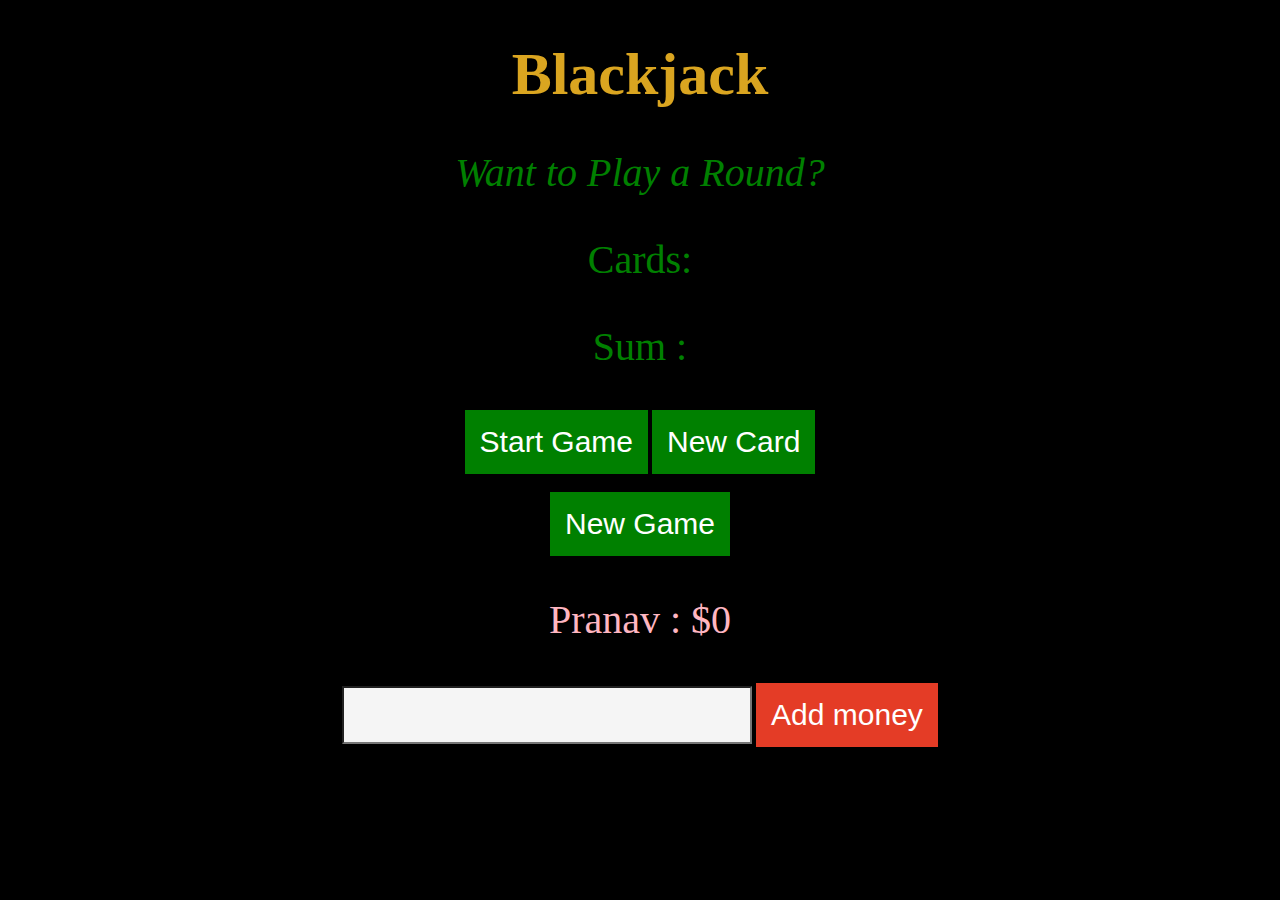
==== index.html @ 851edc34 "version 1.0" ====
<!DOCTYPE html>
<html>
    <head>
        <meta charset="UTF-8">
        <meta http-equiv="X-UA-Compatible" content="IE=edge">
        <meta name="viewport" content="width=device-width, initial-scale=1.0">
        <link rel="stylesheet" href="Card.css">

    </head>
    <title>Blackjack</title>
    <body>
        <h1>Blackjack</h1>
        <p id="message-el">Want to Play a Round?</p>
        <p id="card-el">Cards:</p>
        <p id="sum-el">Sum :</p>
        <button id="startgame-el" onclick="startgame()">Start Game</button>
        <button id="newcard-el" onclick="newcard()"> New Card</button><br/><br/>
        <button onclick="newgame()" >New Game</button>
        <p id="player-el"></p>
        <input type="number" id="addmoney-el" max-size="3"> </input>
        <button id="money-el" onclick="addmoney()">Add money</button>
        <script type="text/javascript" src="Card.js"></script>
    </body>
</html>
---- Card.css ----
body{
    background:black;

    text-align:center;
}

h1{
    color:goldenrod;
    font-family: 'Trebuchet MS';
    font-size:60px;
    text-align:center;
}
p{
    color:green;
    font-size: 40px;
    text-align: center;
}
#message-el{
    font-style: italic;
}
button{
    background-color: green;
    color:white;
    border:none;
    margin:0 auto;
    align-items: center;
    font-size:30px;
    padding:15px;
    text-align:center;
    cursor: pointer;
}
#newcard-el:disabled{
    background-color: lightgreen;
    color:aliceblue;
}
#player-el{
    color:lightpink;
}
#startgame-el:disabled{
    background-color: lightgreen;
    color:aliceblue;
}
#money-el{
    background-color: rgb(228, 60, 38);
    color:white;
    border:none;
    margin:0 auto;
    align-items: center;
    font-size:30px;
    padding:15px;
    text-align:center;
    cursor: pointer;
}
#money-el::content,#money-el::active{
    background:blue;


}
#addmoney-el{
    background:whitesmoke;
    font-size:30px;
    padding:10px;
    text-align: center;
}
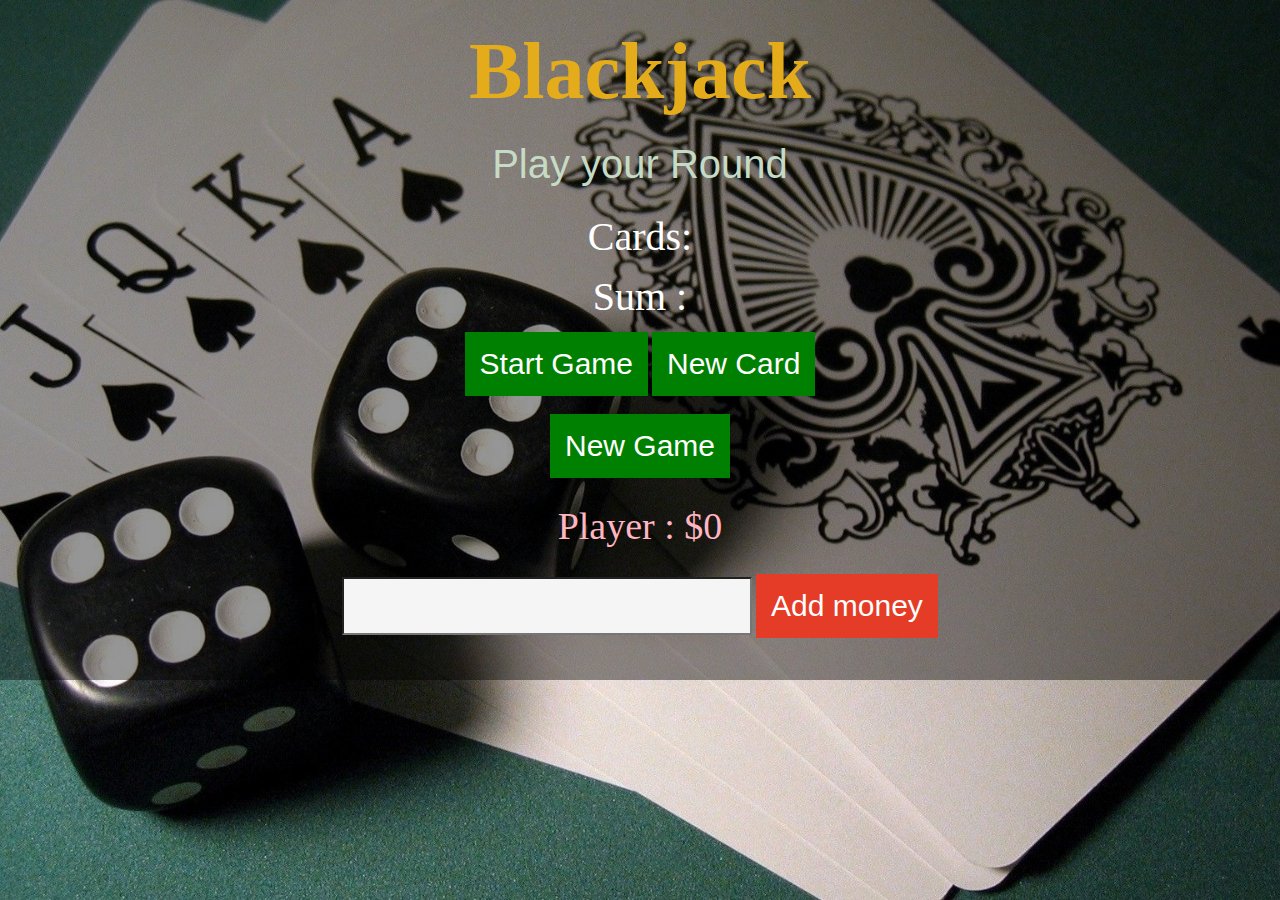
==== commit 7acef42a: "version 1.2" ====
--- a/index.html
+++ b/index.html
@@ -9,8 +9,9 @@
     </head>
     <title>Blackjack</title>
     <body>
+        <div id="game-el">
         <h1>Blackjack</h1>
-        <p id="message-el">Want to Play a Round?</p>
+        <p id="message-el">Play your Round</p>
         <p id="card-el">Cards:</p>
         <p id="sum-el">Sum :</p>
         <button id="startgame-el" onclick="startgame()">Start Game</button>
@@ -19,6 +20,7 @@
         <p id="player-el"></p>
         <input type="number" id="addmoney-el" max-size="3"> </input>
         <button id="money-el" onclick="addmoney()">Add money</button>
+        </div>
         <script type="text/javascript" src="Card.js"></script>
     </body>
 </html>--- a/Card.css
+++ b/Card.css
@@ -1,22 +1,47 @@
+*{
+    margin:0px;
+    padding:0px;
+}
 body{
-    background:black;
-
+    height:100%;
+    background-image:url("blackjack_background.jpg");
+    background-position: center;
+    background-size: cover;
+    background-repeat: no-repeat;
     text-align:center;
+    background-attachment: fixed;
+}
+#game-el{
+    background-color: rgba(0, 0, 0, 0.411);
+    height:100%;
+    width:100%;
+    padding-top: 2%;
+    padding-bottom: 3.3%;
 }
 
 h1{
-    color:goldenrod;
+    color:rgb(228, 171, 26);
     font-family: 'Trebuchet MS';
-    font-size:60px;
+    font-size:5em;
     text-align:center;
 }
-p{
-    color:green;
-    font-size: 40px;
+#message-el{
+    color:rgb(197, 219, 197);
+    font-size: 2.5em;
+    margin:2% 0%;
+    font-family: arial;
     text-align: center;
 }
-#message-el{
-    font-style: italic;
+#card-el{
+    margin: 1% 0%;
+    color:white;
+    font-size:2.5em;
+}
+#sum-el{
+    margin: 1% 0%;
+    color:white;
+    font-size:2.5em;
+    
 }
 button{
     background-color: green;
@@ -34,6 +59,8 @@
     color:aliceblue;
 }
 #player-el{
+    margin:2% 0%;
+    font-size:38px;
     color:lightpink;
 }
 #startgame-el:disabled{
